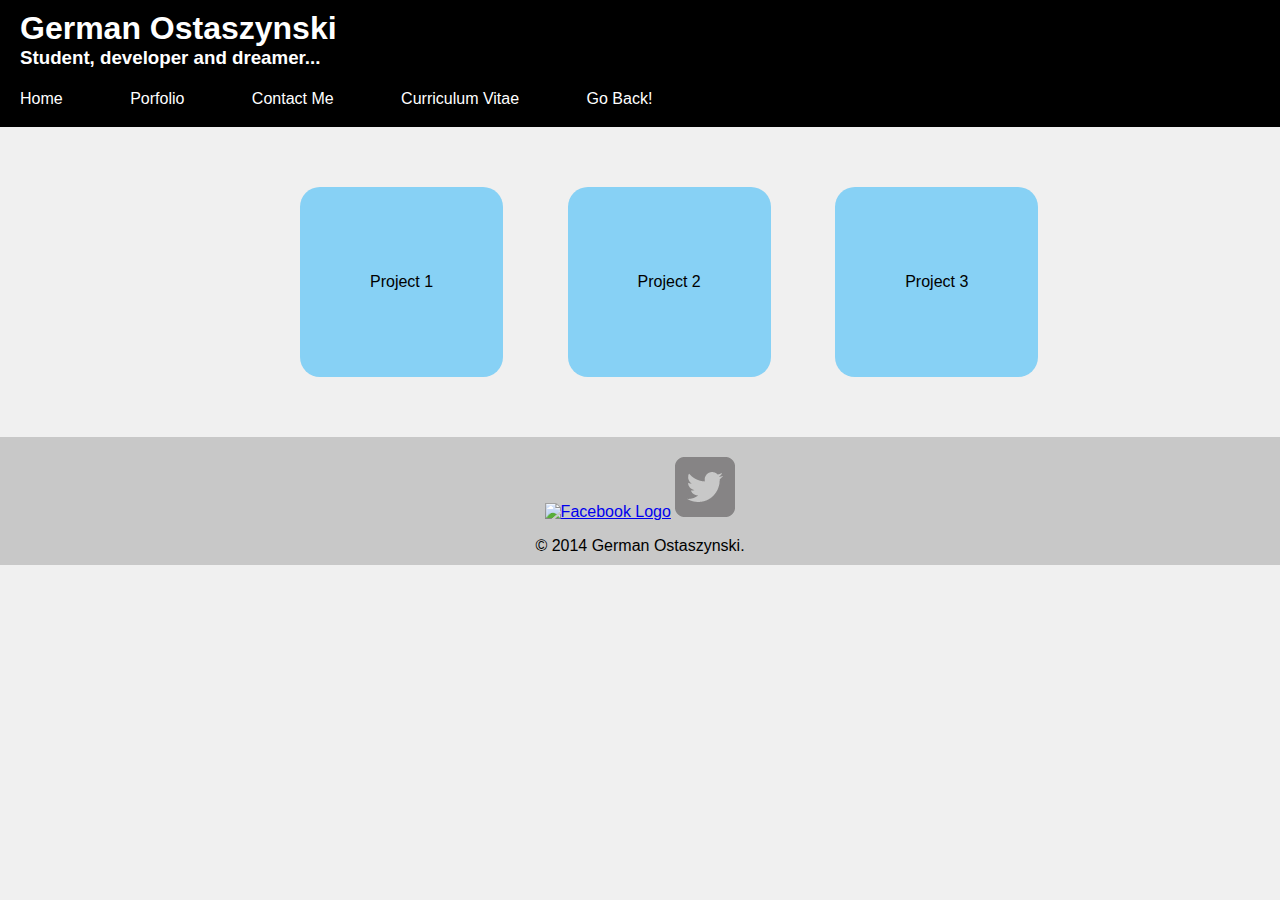
==== code.html @ bfc3d954 "First commit" ====
<!doctype html>
<html>
	
	<head> 
		<title>German Ostaszynski</title>
		<link rel="stylesheet" href="stylesheet/normalize.css">
		<link rel="stylesheet" href="stylesheet/main.css">
	</head>
	
	<body>
		
		<header>
	  		<a href="index.html">
	    		<h1>German Ostaszynski</h1>
	    		<h3>Student, developer and dreamer...</h3>
	  		</a>
	      	<nav>
	        	<ul>
	          		<li><a href="index.html">Home</a></li>
	          		<li><a href="#portfolio">Porfolio</a></li>
	          		<li><a href="#contact">Contact Me</a></li>
	          		<li><a href="other/resume_GO.pdf">Curriculum Vitae</a></li>
	          		<li><a href="index.html">Go Back!</a></li>

	        	</ul>
     		 </nav>
		</header>
		
		<section>
			<div class = "project" id = "div1">
				<p>Project 1</p>
			</div>
			<div class = "project">
				<p>Project 2</p>
			</div>
			<div class = "project">
				<p>Project 3</p>
			</div>
		</section>

		<footer = class "last">
			<a href="http://facebook.com/osgerman"><img src="img/Facebook-wrap.png" alt="Facebook Logo"></a>
	    	<a href="http://twitter.com/osgerman"><img src="img/twitter-wrap.png" alt="Twitter Logo"></a>
	    	<p>&copy; 2014 German Ostaszynski.</p>
		 </footer>
	</body>
</html>
---- stylesheet/main.css ----
html, body {
	font-family: arial, sans-serif;
    margin: 0;
    padding: 0;
    background-color: #F0F0F0;
}



/*vvvvvvvvvvvvvvvvvvvvvvvvvvvvvvvvvvvvvvvvvvvvvvvvv index.html vvvvvvvvvvvvvvvvvvvvvvvvvvvvvvvvvvvvvvvvvvvvvvvvv*/


/******************************* HEADER *******************************/

header {
	background-color: #000;
	color: #fff;
	padding: 10px 0px 3px 10px;
}

header h1, h3 {
	padding: 0px;
	margin: 0px 0px 0px 10px;
}

header a, nav a {
	text-decoration: none;
	color: #fff;
}

ul  {
	padding-top: 5px;
	padding-left: 10px;
}

/*nav {
	background-color: #000;
	position: fixed;
	width: 100%;
	margin-left: 0px;
	padding-left: 0px;
}*/

nav li {
	display: inline;
	padding-right: 5%;
}

/******************************* BODY *******************************/


.general_div {
	margin: 100px 0px 100px 0px;
	/*padding: 100px 0px 100px 0;*/
	clear: both;

}



/******** ABOUT ME ********/

/*.left, .right {
	margin: 5% 0px 5% 0px;
}*/


#about_me {
	padding-bottom: 100px;
	margin-bottom: 100px;
}

.left {
	float: left;
	margin-left: 10%;
	left: 0px;
    width: 35%;
}

.right {
	margin-right: 15%;
	float: right;
}

.right img {
    max-height: 280px;
    max-width: 420px;
    margin-left: 10%;
    border-radius: 15px;
    margin-bottom: 100px;

}



/******** PORTFOLIO ********/

#portfolio {
	clear: both;
	text-align: center;
	/*margin: 20px 0px 20px 0px;*/
	padding: 100px 0px 100px 0;
	background: url("../img/water.JPG") no-repeat center center fixed;
	-webkit-background-size: cover;
 	-moz-background-size: cover;
 	-o-background-size: cover;
	background-size: cover;
	height: 100%;
}

#portfolio img {
	padding: 10px 10px 10px 10px;
	background-color: rgba(255,255,255, 0.5);
	border-radius: 15px;
	margin: 20px 20px 0px 20px;

}


/******* CONTACT *******/


#contact h1 {
	clear: both;
	text-align: center;
}

form {
    width: 300px;
    margin: 0 auto;
}


/******** FORM *******/


form input {
	margin: 3px 0px 3px 0px;
}



#contact h2 {	
	text-align: center;

}




/******************************* FOOTER *******************************/


footer {
	clear: both;
	text-align: center;
	padding: 20px 0px 10px 0px;
	background-color: #C8C8C8;
}

footer p {
	margin-bottom: 0px;
}



/*^^^^^^^^^^^^^^^^^^^^^^^^^^^^^^^^^^^^^^^^^^^^^^^^^^^ index.html ^^^^^^^^^^^^^^^^^^^^^^^^^^^^^^^^^^^^^^^^^^^^^^^^^^^*/


#div1 {
	margin-left: 300px;
}

.project { 
	text-align: center; 
	display:inline-block;
	padding: 70px;
	background-color: rgba(30, 177, 250, 0.5);
	border-radius: 20px;
	margin: 60px 30px 60px 30px;
}

.go_back {
	float: right;
}
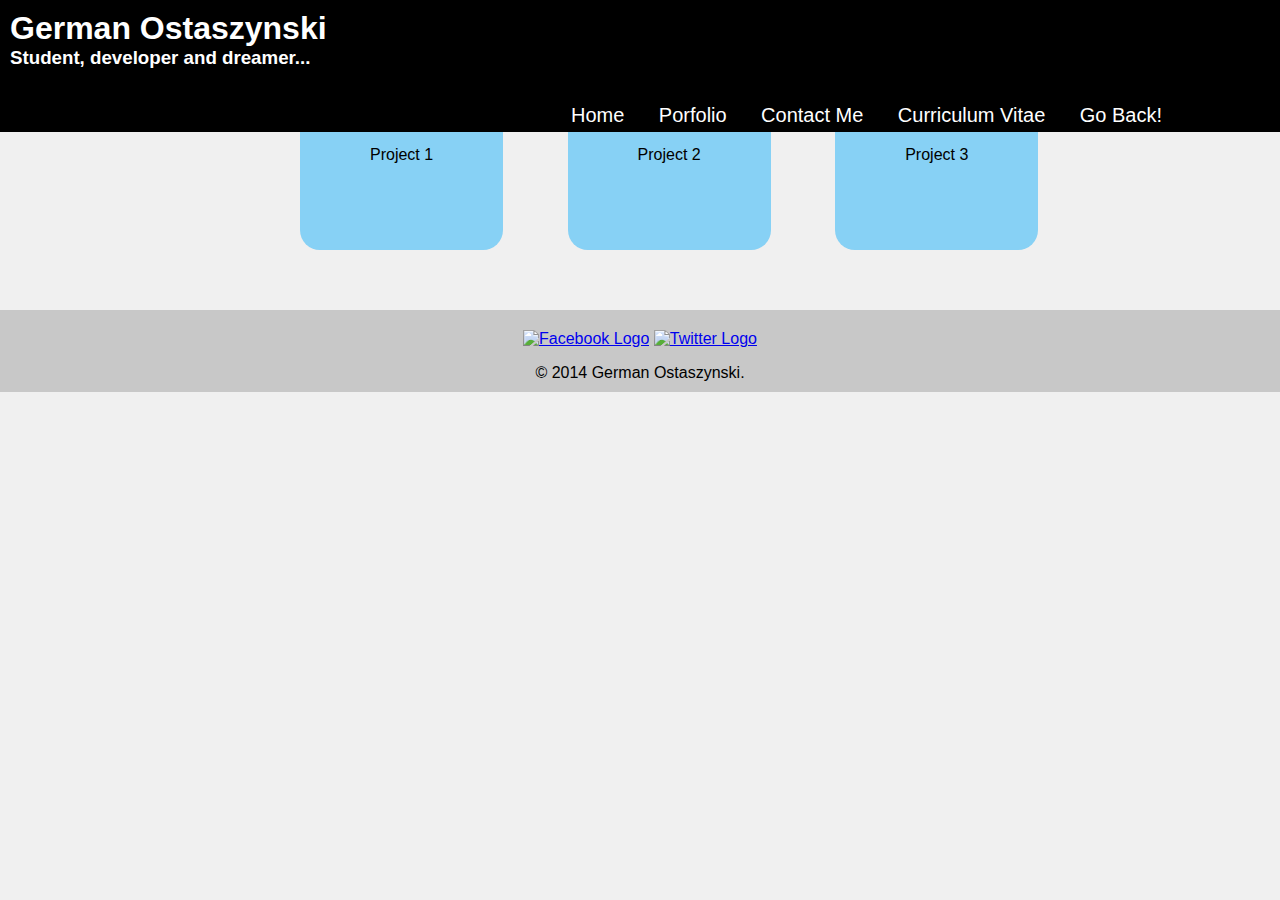
==== commit 59f76b40: "first commit" ====
--- a/code.html
+++ b/code.html
@@ -3,7 +3,6 @@
 	
 	<head> 
 		<title>German Ostaszynski</title>
-		<link rel="stylesheet" href="stylesheet/normalize.css">
 		<link rel="stylesheet" href="stylesheet/main.css">
 	</head>
 	
--- a/stylesheet/main.css
+++ b/stylesheet/main.css
@@ -1,5 +1,5 @@
 html, body {
-	font-family: arial, sans-serif;
+    font-family: arial, sans-serif;
     margin: 0;
     padding: 0;
     background-color: #F0F0F0;
@@ -15,12 +15,11 @@
 header {
 	background-color: #000;
 	color: #fff;
-	padding: 10px 0px 3px 10px;
-}
-
-header h1, h3 {
-	padding: 0px;
-	margin: 0px 0px 0px 10px;
+	padding: 10px 0px 5px 10px;
+	width: 100%;
+	position: fixed;
+	top: 0px;
+	overflow: hidden;
 }
 
 header a, nav a {
@@ -28,22 +27,34 @@
 	color: #fff;
 }
 
-ul  {
-	padding-top: 5px;
-	padding-left: 10px;
+header h1, header h3 {
+	padding: 0px;
+	margin: 0px;
 }
 
-/*nav {
-	background-color: #000;
-	position: fixed;
-	width: 100%;
-	margin-left: 0px;
-	padding-left: 0px;
-}*/
+header ul {
+	margin: 35px 0px 0px 0px;
+}
+
+#name {
+	float: left;
+	position: inline-block;
+	margin-left: 10px ;
+}
+
+ nav {
+ 	float: right;
+ 	position: inline-block;
+ 	list-style-type: none;
+ 	margin-right: 10%
+ }
+
 
 nav li {
 	display: inline;
-	padding-right: 5%;
+	padding-top: 5px;
+	padding-left: 30px;
+	font-size: 20px
 }
 
 /******************************* BODY *******************************/
@@ -51,43 +62,38 @@
 
 .general_div {
 	margin: 100px 0px 100px 0px;
-	/*padding: 100px 0px 100px 0;*/
 	clear: both;
-
+	overflow: hidden;
 }
 
 
 
 /******** ABOUT ME ********/
 
-/*.left, .right {
-	margin: 5% 0px 5% 0px;
-}*/
-
-
 #about_me {
-	padding-bottom: 100px;
-	margin-bottom: 100px;
+	clear: both;
+	margin-bottom: 150px;
 }
 
 .left {
 	float: left;
+	position: inline-block;
 	margin-left: 10%;
-	left: 0px;
-    width: 35%;
+  width: 35%;
+  margin-top: 70px;
 }
 
 .right {
 	margin-right: 15%;
 	float: right;
+	position: inline-block;
+	margin-top: 100px;
 }
 
 .right img {
-    max-height: 280px;
-    max-width: 420px;
-    margin-left: 10%;
+    height: 240px;
+    width: 360px;
     border-radius: 15px;
-    margin-bottom: 100px;
 
 }
 
@@ -97,6 +103,7 @@
 
 #portfolio {
 	clear: both;
+	overflow: hidden;
 	text-align: center;
 	/*margin: 20px 0px 20px 0px;*/
 	padding: 100px 0px 100px 0;
@@ -106,6 +113,7 @@
  	-o-background-size: cover;
 	background-size: cover;
 	height: 100%;
+
 }
 
 #portfolio img {
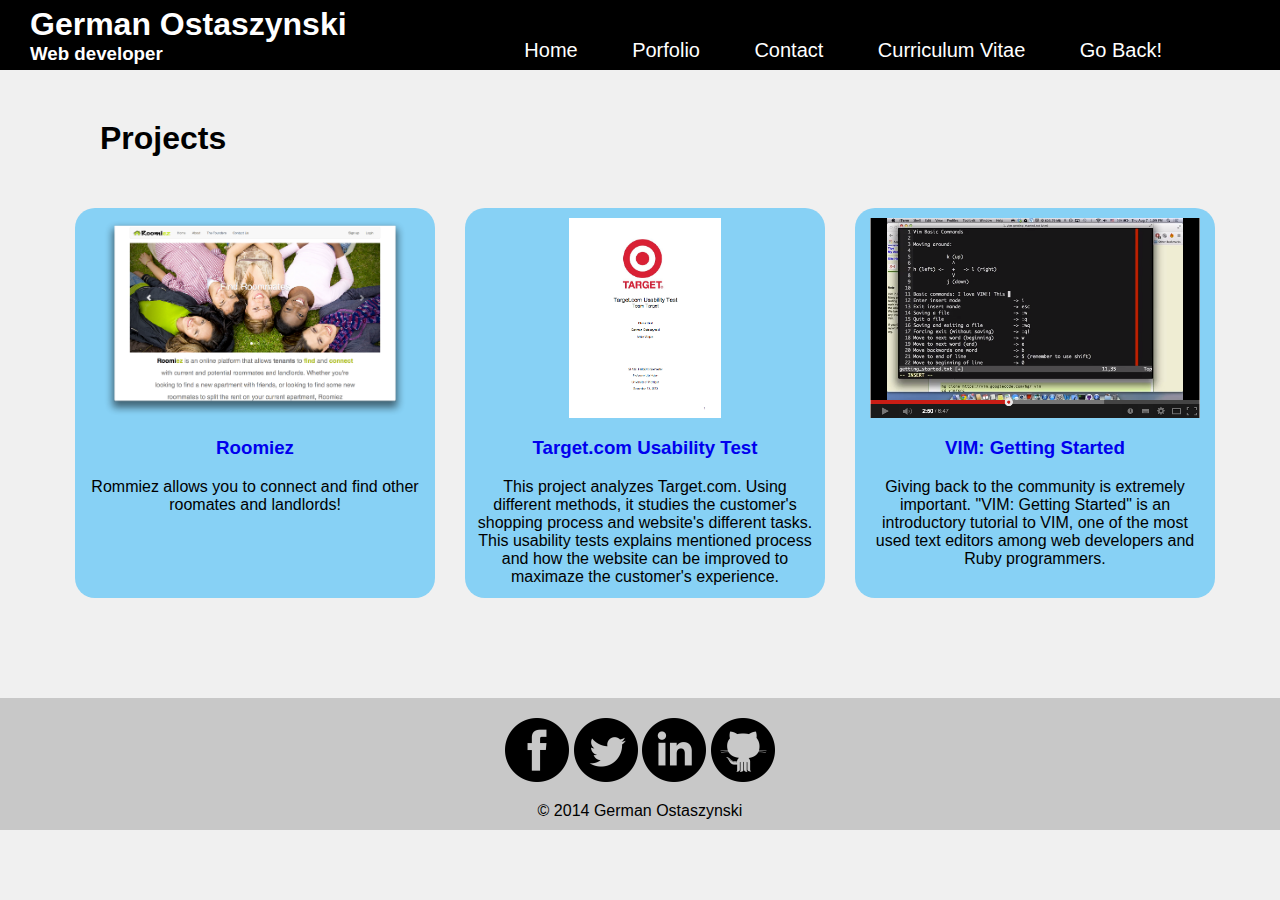
==== commit 019ad110: "Merge pull request #1 from german92/code" ====
--- a/code.html
+++ b/code.html
@@ -1,46 +1,82 @@
-<!doctype html>
-<html>
+<!:doctype html>
+<html>	
+  <head> 
+    <title>German Ostaszynski | Web developer</title>
+    <link rel="icon" href="img/favicon.ico" type="image/x-icon">
+    <link rel="stylesheet" href="stylesheet/main.css">
+    <link rel="stylesheet" href="stylesheet/code.css">
+  </head>
+
+  <div id="wrapper">
+
+    <header>
+    <div id="name">
+      <a href="index.html">
+	<h1>German Ostaszynski</h1>
+	<h3>Web developer</h3>
+      </a>
+      </div>
+      <nav>
+	<ul>
+	  <li><a href="index.html#about_me" class="smoothScroll">Home</a></li>
+          <li><a href="index.html#portfolio" class="smoothScroll">Porfolio</a></li>
+          <li><a href="index.html#contact" class="smoothScroll">Contact</a></li>
+          <li><a href="other/resume_GO.pdf">Curriculum Vitae</a></li>
+          <li><a href="index.html">Go Back!</a></li>
+	</ul>
+      </nav>
+    </header>
+
+    <body>
+  
+      <h1 id="title">Projects</h1>
+      <div id ="all_projects">
+
+        <div class = "project">
+	  <a href="http://fathomless-inlet-6116.herokuapp.com/">
+	    <img src="img/roomiez.png" alt="Rommiez">
+	    <h3>Roomiez</h3>
+	  </a>
+	  <p>
+	    Rommiez allows you to connect and find other roomates and
+	    landlords!
+	  </p>
+        </div>
+
+	<div class = "project">
+	  <a href = "other/422_final_project.pdf">
+	    <img src="img/target_project.png" alt="Target.com Usability Test">  
+	    <h3>Target.com Usability Test</h3>
+	  </a>
+	  <p> 
+	    This project analyzes Target.com. Using different methods, it
+	    studies the customer's shopping process and website's different
+	    tasks. This usability tests explains mentioned process and how the
+	    website can be improved to maximaze the customer's experience. 
+	  </p> 
+        </div>
 	
-	<head> 
-		<title>German Ostaszynski</title>
-		<link rel="stylesheet" href="stylesheet/main.css">
-	</head>
-	
-	<body>
-		
-		<header>
-	  		<a href="index.html">
-	    		<h1>German Ostaszynski</h1>
-	    		<h3>Student, developer and dreamer...</h3>
-	  		</a>
-	      	<nav>
-	        	<ul>
-	          		<li><a href="index.html">Home</a></li>
-	          		<li><a href="#portfolio">Porfolio</a></li>
-	          		<li><a href="#contact">Contact Me</a></li>
-	          		<li><a href="other/resume_GO.pdf">Curriculum Vitae</a></li>
-	          		<li><a href="index.html">Go Back!</a></li>
+	<div class = "project">
+	  <a href="https://www.youtube.com/watch?v=4bXPeM9KUD4&feature=youtu.be">
+	    <img src="img/vim_youtube_tutorial.png" alt="Vim YouTube Tutorial">  
+	    <h3>VIM: Getting Started</h3>
+	  </a>
+	    <p>Giving back to the community is extremely important. "VIM:
+	    Getting Started" is an introductory tutorial to VIM, one of the most
+	    used text editors among web developers and Ruby programmers.</p>
+        </div>
+ 
+      </div>
+  
+    </body>
 
-	        	</ul>
-     		 </nav>
-		</header>
-		
-		<section>
-			<div class = "project" id = "div1">
-				<p>Project 1</p>
-			</div>
-			<div class = "project">
-				<p>Project 2</p>
-			</div>
-			<div class = "project">
-				<p>Project 3</p>
-			</div>
-		</section>
-
-		<footer = class "last">
-			<a href="http://facebook.com/osgerman"><img src="img/Facebook-wrap.png" alt="Facebook Logo"></a>
-	    	<a href="http://twitter.com/osgerman"><img src="img/twitter-wrap.png" alt="Twitter Logo"></a>
-	    	<p>&copy; 2014 German Ostaszynski.</p>
-		 </footer>
-	</body>
-</html>+    <footer>
+      <a href="http://facebook.com/osgerman"><img src="img/facebook.png" alt="Facebook Logo"></a>
+      <a href="http://twitter.com/osgerman"><img src="img/twitter.png" alt="Twitter Logo"></a>
+      <a href="https://www.linkedin.com/pub/german-ostaszynski/55/627/456"><img src="img/linkedin.png" alt="LinkedIn Logo"></a>
+      <a href="https://github.com/german92"><img src="img/github.png" alt="GitHub Logo"></a>
+      <p>&copy; 2014 German Ostaszynski</p>
+    </footer>
+  
+  </div>
+</html>
--- a/stylesheet/main.css
+++ b/stylesheet/main.css
@@ -15,7 +15,7 @@
 header {
 	background-color: #000;
 	color: #fff;
-	padding: 10px 0px 5px 10px;
+	padding: 6px 0px 5px 10px;
 	width: 100%;
 	position: fixed;
 	top: 0px;
@@ -33,13 +33,13 @@
 }
 
 header ul {
-	margin: 35px 0px 0px 0px;
+	margin: 33px 0px 0px 0px;
 }
 
 #name {
 	float: left;
 	position: inline-block;
-	margin-left: 10px ;
+	margin-left: 20px ;
 }
 
  nav {
@@ -53,7 +53,7 @@
 nav li {
 	display: inline;
 	padding-top: 5px;
-	padding-left: 30px;
+	padding-left: 50px;
 	font-size: 20px
 }
 
@@ -72,27 +72,28 @@
 
 #about_me {
 	clear: both;
-	margin-bottom: 150px;
+	margin-top: 60px;
+	margin-bottom: 50px;
 }
 
 .left {
 	float: left;
 	position: inline-block;
 	margin-left: 10%;
-  width: 35%;
-  margin-top: 70px;
+        width: 35%;
+        margin-top: 70px;
 }
 
 .right {
 	margin-right: 15%;
 	float: right;
 	position: inline-block;
-	margin-top: 100px;
+	margin-top: 155px;
 }
 
 .right img {
-    height: 240px;
-    width: 360px;
+    height: 275px;
+    width: 400px;
     border-radius: 15px;
 
 }
@@ -105,8 +106,7 @@
 	clear: both;
 	overflow: hidden;
 	text-align: center;
-	/*margin: 20px 0px 20px 0px;*/
-	padding: 100px 0px 100px 0;
+	padding: 130px 0px 130px 0;
 	background: url("../img/water.JPG") no-repeat center center fixed;
 	-webkit-background-size: cover;
  	-moz-background-size: cover;
@@ -162,6 +162,8 @@
 footer {
 	clear: both;
 	text-align: center;
+	position: relative;
+	bottom: 0;
 	padding: 20px 0px 10px 0px;
 	background-color: #C8C8C8;
 }
--- a/stylesheet/code.css
+++ b/stylesheet/code.css
@@ -0,0 +1,48 @@
+
+/******************************* FOOTER *******************************/
+
+
+body {
+  padding-top: 120px;
+}
+
+#title {
+  margin-left: 100px;
+}
+
+/*^^^^^^^^^^^^^^^^^^^^^^^^^^ code.html ^^^^^^^^^^^^^^^^^^^^^^^^^^^^^^^^*/
+
+#all_projects {
+  margin-left: 45px;
+}
+
+.project { 
+  float: left;
+  padding: 10px;
+  background-color: rgba(30, 177, 250, 0.5);
+  border-radius: 20px;
+  margin: 30px 0px 100px 30px;
+  width: 340px;
+  height: 370px;
+}
+
+.project img {
+  height: 200px;
+  width: auto;  
+}
+
+.project a {
+  text-decoration: none;
+}
+
+.project p {
+  margin-left: auto;
+  margin-right: auto;
+}
+
+.go_back {
+  float: right;
+}
+
+
+
